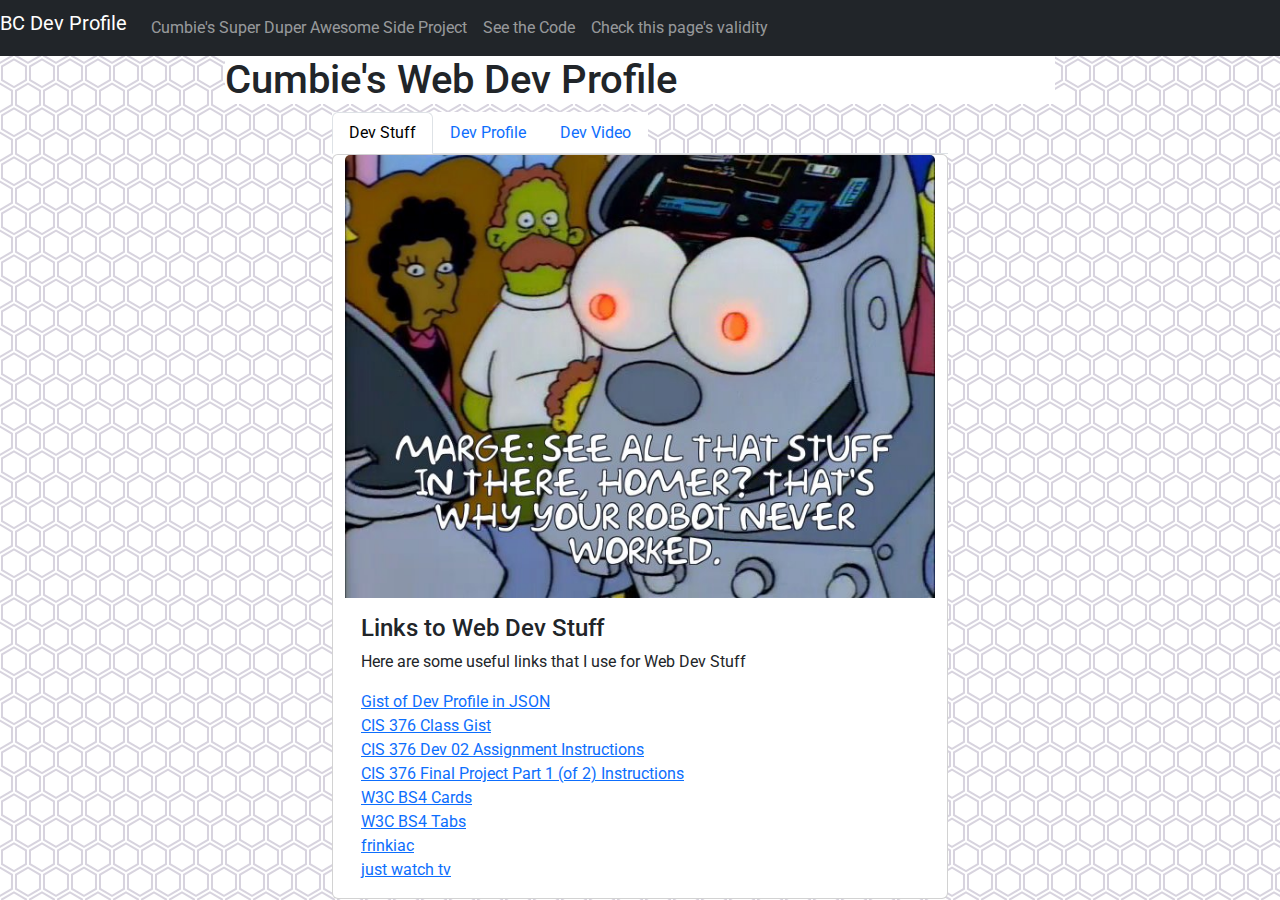
==== index.html @ f4b5c959 "Add files via upload" ====
<!DOCTYPE html>
<html lang="en">

<head>
    <meta charset="UTF-8">
    <title>Cumbie's Final Project</title>
    <meta name="viewport" content="width=device-width, initial-scale=1">
    <link rel="stylesheet" href="https://cdnjs.cloudflare.com/ajax/libs/normalize/5.0.0/normalize.min.css">
    <link rel='stylesheet' href='https://cdnjs.cloudflare.com/ajax/libs/twitter-bootstrap/5.0.2/css/bootstrap.min.css'>
    <link rel="stylesheet" href="./css/style.css">

</head>

<body>
    <nav class="navbar navbar-expand-sm bg-dark navbar-dark">
        <ul class="navbar-nav">
            <li>
                <a class="navbar-brand" href="#">BC Dev Profile</a>
            </li>
            <li class="nav-item">
                <a class="nav-link" href="pages/cumbie-super-duper-awesome-side-project.html">Cumbie's Super Duper Awesome Side Project</a>
            </li>
            <li class="nav-item">
                <a class="nav-link" target="_blank" href="https://github.com/barrycumbie/cumbie-summer-2021">See the Code</a>
            </li>
            <li class="nav-item">
                <a class="nav-link" target="_blank" href="https://validator.w3.org/nu/?showsource=yes&doc=https%3A%2F%2Fbarrycumbie.github.io%2Fcumbie-summer-2021%2Findex.html">Check this page's validity</a>
            </li>
        </ul>

    </nav>

    <div class="container-fluid">
        <div class="row">
            <div class="offset-md-2 col-md-8">
                <h1 class="solid-bg">Cumbie's Web Dev Profile </h1>
            </div>
        </div>

        <div class="row">
            <div class="col-md-6 mx-auto">

                <ul class="nav nav-tabs">
                    <li class="nav-item solid-bg">
                        <a class="nav-link active" data-toggle="tab" href="#dev-stuff">Dev Stuff</a>
                    </li>
                    <li class="nav-item solid-bg">
                        <a class="nav-link" data-toggle="tab" href="#dev-profile">Dev Profile</a>
                    </li>
                    <li class="nav-item solid-bg">
                        <a class="nav-link" data-toggle="tab" href="#dev-video">Dev Video</a>
                    </li>
                </ul>
            </div>
        </div>

        <div class="row">
            <div class="col-md-6 mx-auto tab-content">
                <div class="tab-pane active container-fluid card" id="dev-stuff">

                    <img class="card-img-top" src="img/itchy-robot.jpg" alt="Itchy Robot">
                    <div class="card-body">

                        <h4 class="card-title"> Links to Web Dev Stuff
                        </h4>
                        <p class="card-text">Here are some useful links that I use for Web Dev Stuff</p>

                        <ul>
                            <li> <a href="https://gist.github.com/barrycumbie/855332ee4a50ffd4cb48fd12aacdf7fa" target="_blank" class="card-link">Gist of Dev Profile in JSON </a></li>
                            <li> <a href="https://gist.github.com/barrycumbie/e50b5a9fe12e5d4203f2e006ec748ff6" target="_blank" class="card-link">CIS 376 Class Gist</a></li>



                            <li> <a href="https://gist.github.com/barrycumbie/e50b5a9fe12e5d4203f2e006ec748ff6#gistcomment-3772921" target="_blank" class="card-link">CIS 376 Dev 02 Assignment Instructions</a></li>

                            <li> <a href="https://gist.github.com/barrycumbie/e50b5a9fe12e5d4203f2e006ec748ff6#gistcomment-3798457" target="_blank" class="card-link">CIS 376 Final Project Part 1 (of 2) Instructions</a></li>

                            <li> <a href="https://www.w3schools.com/bootstrap4/bootstrap_cards.asp" target="_blank" class="card-link">W3C BS4 Cards</a></li>

                            <li> <a href="https://www.w3schools.com/bootstrap4/bootstrap_ref_js_tab.asp" target="_blank" class="card-link">W3C BS4 Tabs</a></li>




                            <li> <a href="https://frinkiac.com" target="_blank" class="card-link">frinkiac</a></li>

                            <li> <a href="https://www.justwatch.com" target="_blank" class="card-link">just watch tv</a></li>
                        </ul>

                    </div>

                </div>
                <div class="tab-pane container-fluid card" id="dev-profile">
                    <div class="card">
                        <div class="card-body">
                            <h4 class="card-title">Dev Profile
                            </h4>
                            <p id="dev-profile-data" class="card-text">

                            </p>

                        </div>
                    </div>
                </div>

                <div class="tab-pane container-fluid card" id="dev-video">
                    <div class="card">
                        <div class="card-body">
                            <h4 class="card-title">Web Development in 2020 - A complete roadmap
                            </h4>
                            <p class="card-text">Super Cool YouTube vid</p>
                            <iframe class="container-fluid" src="https://www.youtube.com/embed/SBB1YtwODT0" title="YouTube video player" allow="accelerometer; autoplay; clipboard-write; encrypted-media; gyroscope; picture-in-picture" allowfullscreen></iframe>
                        </div>
                    </div>
                </div>

            </div>






            <!-- <div class="row">
                <div class="col-md-6">
                    <h2>Info about me</h2>
                </div>
                <div class="col-md-6">
                    <img src="img/many-wow-so-much-wow.jpg" alt="many wow so much wow" class="mx-auto d-block img-fluid rounded" />
                </div>
            </div> -->




        </div>
    </div>
    <!-- footer goes here  -->


    <script src='https://cdnjs.cloudflare.com/ajax/libs/jquery/3.6.0/jquery.min.js'></script>
    <script src="https://maxcdn.bootstrapcdn.com/bootstrap/4.5.2/js/bootstrap.min.js"></script>
    <script src="./scripts/script.js"></script>

</body>

</html>
---- css/style.css ----
@import url('https://fonts.googleapis.com/css2?family=Roboto:wght@400&display=swap');
body {
    font-family: 'Roboto', sans-serif;
    background-image: url('data:image/svg+xml,%3Csvg xmlns="http://www.w3.org/2000/svg" width="28" height="49" viewBox="0 0 28 49"%3E%3Cg fill-rule="evenodd"%3E%3Cg id="hexagons" fill="%239C92AC" fill-opacity="0.4" fill-rule="nonzero"%3E%3Cpath d="M13.99 9.25l13 7.5v15l-13 7.5L1 31.75v-15l12.99-7.5zM3 17.9v12.7l10.99 6.34 11-6.35V17.9l-11-6.34L3 17.9zM0 15l12.98-7.5V0h-2v6.35L0 12.69v2.3zm0 18.5L12.98 41v8h-2v-6.85L0 35.81v-2.3zM15 0v7.5L27.99 15H28v-2.31h-.01L17 6.35V0h-2zm0 49v-8l12.99-7.5H28v2.31h-.01L17 42.15V49h-2z"/%3E%3C/g%3E%3C/g%3E%3C/svg%3E');
}

.solid-bg {
    background-color: #fff;
}


/* Improved Way */


/* #tumbly-box {
    position: absolute;
    top: 48px;
    left: 6%;
    width: 580px;
    height: 600px;
    background-color: #FF5733;
    padding: 12px;
    display: flex;
    flex-flow: column;
    align-content: center;
    align-items: center;
    justify-content: center;
} */

#month-box,
#day-box,
#year-box {
    margin: 2px;
}

ul {
    margin: 0px;
    list-style: none;
    padding: 0px;
}

.month-box {
    height: 26px;
    width: 50px;
    background: tomato;
    font-size: 16px;
    text-align: center;
    margin: 10px;
}

.tumbly-month {
    display: flex;
    width: 270px;
    flex-flow: row wrap;
    border: solid 1px;
    justify-content: center;
    align-items: center;
    align-content: center;
    margin: 0px;
}

.selected {
    background-color: blue;
    font-weight: bold;
}


/* Credit Card Old Way */

.credit-card {
    width: 360px;
    height: 55-0px;
    margin: 60px auto 0;
    border: 1px solid #ddd;
    border-radius: 6px;
    background-color: #fff;
    box-shadow: 1px 2px 3px 0 rgba(0, 0, 0, .10);
}

.form-header {
    height: 60px;
    padding: 20px 30px 0;
    border-bottom: 1px solid #e1e8ee;
}

.form-body {
    height: 340px;
    padding: 30px 30px 20px;
}


/* Title */

.title {
    font-size: 18px;
    margin: 0;
    color: #5e6977;
}


/* Common */

.card-number,
.cvv-input input,
.month select,
.year select {
    font-size: 14px;
    font-weight: 100;
    line-height: 14px;
}

.card-number,
.month select,
.year select {
    font-size: 14px;
    font-weight: 100;
    line-height: 14px;
}

.card-number,
.cvv-details,
.cvv-input input,
.month select,
.year select {
    opacity: .7;
    color: #86939e;
}


/* Card Number */

.card-number {
    width: 100%;
    margin-bottom: 20px;
    padding-left: 20px;
    border: 2px solid #e1e8ee;
    border-radius: 6px;
}


/* Date Field */

.month select,
.year select {
    width: 145px;
    margin-bottom: 20px;
    padding-left: 20px;
    border: 2px solid #e1e8ee;
    border-radius: 6px;
    background: url('caret.png') no-repeat;
    background-position: 85% 50%;
    -moz-appearance: none;
    -webkit-appearance: none;
}

.month select {
    float: left;
}

.year select {
    float: right;
}


/* Card Verification Field */

.cvv-input input {
    float: left;
    width: 145px;
    padding-left: 20px;
    border: 2px solid #e1e8ee;
    border-radius: 6px;
    background: #fff;
}

.cvv-details {
    font-size: 12px;
    font-weight: 300;
    line-height: 16px;
    float: right;
    margin-bottom: 20px;
}

.cvv-details p {
    margin-top: 6px;
}


/* Buttons Section */

.paypal-btn,
.proceed-btn {
    cursor: pointer;
    font-size: 16px;
    width: 100%;
    border-color: transparent;
    border-radius: 6px;
}

.proceed-btn {
    margin-bottom: 10px;
    background: #7dc855;
}

.paypal-btn a,
.proceed-btn a {
    text-decoration: none;
}

.proceed-btn a {
    color: #fff;
}

.paypal-btn a {
    color: rgba(242, 242, 242, .7);
}

.paypal-btn {
    padding-right: 95px;
    background: url('paypal-logo.svg') no-repeat 65% 56% #009cde;
}
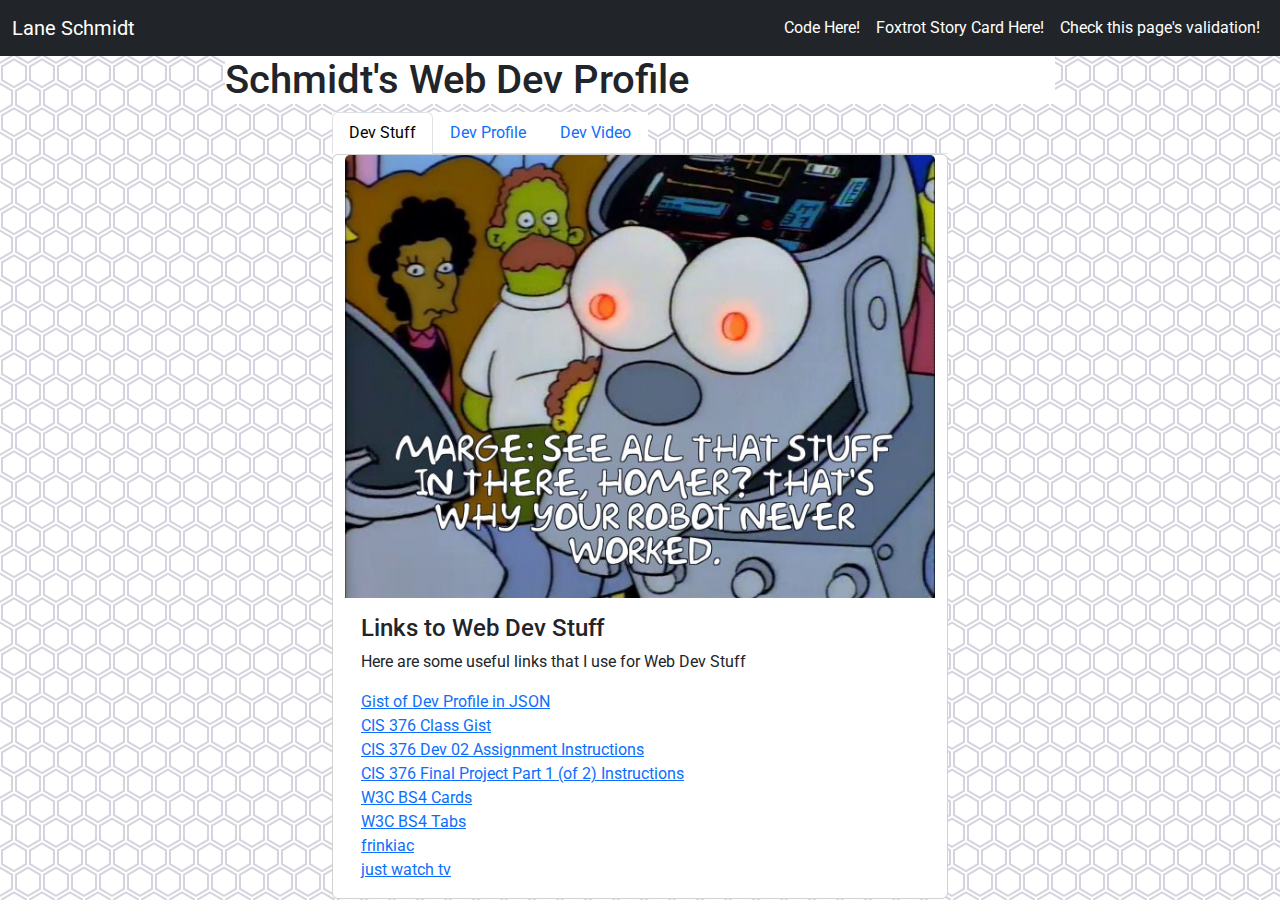
==== commit 1c37e9f5: "Add files via upload" ====
--- a/index.html
+++ b/index.html
@@ -3,7 +3,7 @@
 
 <head>
     <meta charset="UTF-8">
-    <title>Cumbie's Final Project</title>
+    <title>Schmidt's Foxtrot Midterm</title>
     <meta name="viewport" content="width=device-width, initial-scale=1">
     <link rel="stylesheet" href="https://cdnjs.cloudflare.com/ajax/libs/normalize/5.0.0/normalize.min.css">
     <link rel='stylesheet' href='https://cdnjs.cloudflare.com/ajax/libs/twitter-bootstrap/5.0.2/css/bootstrap.min.css'>
@@ -13,27 +13,43 @@
 
 <body>
     <nav class="navbar navbar-expand-sm bg-dark navbar-dark">
-        <ul class="navbar-nav">
-            <li>
-                <a class="navbar-brand" href="#">BC Dev Profile</a>
+        <div class="container-fluid">
+          <a class="navbar-brand" href="#">Lane Schmidt</a>
+  
+          <ul class="navbar-nav">
+            <li class="nav-item">
+              <a
+                target="_blank"
+                class="nav-link active"
+                href="https://github.com/lane30schmidt/foxtrot-376"
+                >Code Here!</a
+              >
             </li>
             <li class="nav-item">
-                <a class="nav-link" href="pages/cumbie-super-duper-awesome-side-project.html">Cumbie's Super Duper Awesome Side Project</a>
+              <a
+                target="_blank"
+                class="nav-link active"
+                href="https://gist.github.com/barrycumbie/b7ed5ce56858cf383ab22ddd73e26c78"
+                >Foxtrot Story Card Here!</a
+              >
             </li>
+  
             <li class="nav-item">
-                <a class="nav-link" target="_blank" href="https://github.com/barrycumbie/cumbie-summer-2021">See the Code</a>
+              <a
+                target="_blank"
+                class="nav-link active"
+                href="https://validator.nu/?doc=https%3A%2F%2Flane30schmidt.github.io%2Ffoxtrot-376%2F"
+                >Check this page's validation!</a
+              >
             </li>
-            <li class="nav-item">
-                <a class="nav-link" target="_blank" href="https://validator.w3.org/nu/?showsource=yes&doc=https%3A%2F%2Fbarrycumbie.github.io%2Fcumbie-summer-2021%2Findex.html">Check this page's validity</a>
-            </li>
-        </ul>
-
-    </nav>
+          </ul>
+        </div>
+      </nav>
 
     <div class="container-fluid">
         <div class="row">
             <div class="offset-md-2 col-md-8">
-                <h1 class="solid-bg">Cumbie's Web Dev Profile </h1>
+                <h1 class="solid-bg">Schmidt's Web Dev Profile </h1>
             </div>
         </div>
 
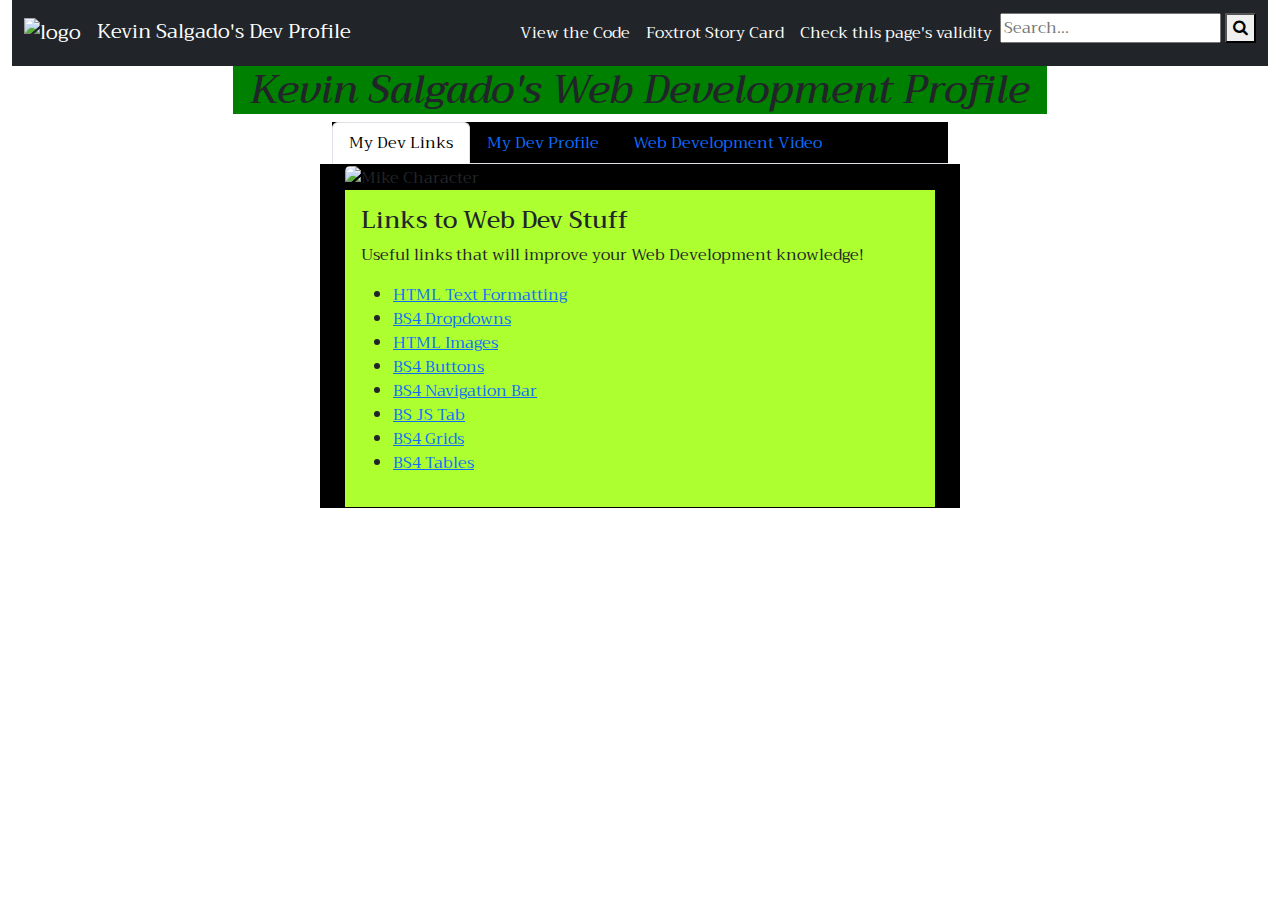
==== commit 09aa0084: "Add files via upload" ====
--- a/index.html
+++ b/index.html
@@ -3,151 +3,157 @@
 
 <head>
     <meta charset="UTF-8">
-    <title>Schmidt's Foxtrot Midterm</title>
+    <title>Kevin's FOXTROT Midterm Project</title>
     <meta name="viewport" content="width=device-width, initial-scale=1">
     <link rel="stylesheet" href="https://cdnjs.cloudflare.com/ajax/libs/normalize/5.0.0/normalize.min.css">
     <link rel='stylesheet' href='https://cdnjs.cloudflare.com/ajax/libs/twitter-bootstrap/5.0.2/css/bootstrap.min.css'>
     <link rel="stylesheet" href="./css/style.css">
+    <link rel="stylesheet" href="https://fonts.googleapis.com/css?family=Trirong">
+    <link rel="stylesheet" href="https://cdnjs.cloudflare.com/ajax/libs/font-awesome/4.7.0/css/font-awesome.min.css">
+
 
 </head>
 
-<body>
+
+<body class="container-fluid">
     <nav class="navbar navbar-expand-sm bg-dark navbar-dark">
         <div class="container-fluid">
-          <a class="navbar-brand" href="#">Lane Schmidt</a>
-  
-          <ul class="navbar-nav">
+        <a class="navbar-brand">
+            <img src="https://encrypted-tbn0.gstatic.com/images?q=tbn:ANd9GcS7AmWWTmY6ywFGkdzNRD5CXLcKNKQzjOiu0g&usqp=CAU" alt="logo" style="width:40px;" class="navbar-brand">Kevin Salgado's Dev Profile
+          </a>
+         
+          
+        
+          
+        <ul class="navbar-nav"> 
             <li class="nav-item">
-              <a
-                target="_blank"
-                class="nav-link active"
-                href="https://github.com/lane30schmidt/foxtrot-376"
-                >Code Here!</a
-              >
+                <a class="nav-link active" target="_blank" href="https://github.com/KBrian5/fluffy-guide">View the Code</a>
+            </li>
+            <li class="nav-item ">
+                <a class="nav-link active" target="_blank" href="https://gist.github.com/barrycumbie/b7ed5ce56858cf383ab22ddd73e26c78">Foxtrot Story Card</a>
             </li>
             <li class="nav-item">
-              <a
-                target="_blank"
-                class="nav-link active"
-                href="https://gist.github.com/barrycumbie/b7ed5ce56858cf383ab22ddd73e26c78"
-                >Foxtrot Story Card Here!</a
-              >
+                <a class="nav-link active" target="_blank" href="https://validator.w3.org/nu/?showsource=yes&doc=https%3A%2F%2Fbarrycumbie.github.io%2Fcumbie-summer-2021%2Findex.html">Check this page's validity</a>
             </li>
-  
-            <li class="nav-item">
-              <a
-                target="_blank"
-                class="nav-link active"
-                href="https://validator.nu/?doc=https%3A%2F%2Flane30schmidt.github.io%2Ffoxtrot-376%2F"
-                >Check this page's validation!</a
-              >
+            
+            <div>
+                <li class="nav-item">
+                    <form role="search" id="form" action="https://www.google.com/search"  target="_blank">
+                        <input type="search" id="query" name="q" placeholder="Search..." aria-label="Search through site content" name="search">
+                    <button type="submit"><i class="fa fa-search"></i></button>
+                  </form>
+                </li>
             </li>
-          </ul>
-        </div>
-      </nav>
+        </ul>
+    </div>
+</div>
+
+    </nav>
+
 
     <div class="container-fluid">
         <div class="row">
             <div class="offset-md-2 col-md-8">
-                <h1 class="solid-bg">Schmidt's Web Dev Profile </h1>
+                <h1  style="background-color: green;" class="solid-bg">Kevin Salgado's Web Development Profile </h1>
             </div>
         </div>
 
-        <div class="row">
-            <div class="col-md-6 mx-auto">
-
+        
+            <div class="col-md-6 mx-auto tab-content">
                 <ul class="nav nav-tabs">
                     <li class="nav-item solid-bg">
-                        <a class="nav-link active" data-toggle="tab" href="#dev-stuff">Dev Stuff</a>
+                        <a class="nav-link active" data-toggle="tab" href="#dev-links">My Dev Links</a>
                     </li>
                     <li class="nav-item solid-bg">
-                        <a class="nav-link" data-toggle="tab" href="#dev-profile">Dev Profile</a>
+                        <a class="nav-link" data-toggle="tab" href="#dev-profile">My Dev Profile</a>
                     </li>
                     <li class="nav-item solid-bg">
-                        <a class="nav-link" data-toggle="tab" href="#dev-video">Dev Video</a>
+                        <a class="nav-link" data-toggle="tab" href="#dev-video">Web Development Video</a>
                     </li>
                 </ul>
             </div>
         </div>
 
+       
         <div class="row">
             <div class="col-md-6 mx-auto tab-content">
-                <div class="tab-pane active container-fluid card" id="dev-stuff">
+                <div class="tab-pane active container-fluid card" id="dev-links">
+                   
 
-                    <img class="card-img-top" src="img/itchy-robot.jpg" alt="Itchy Robot">
+                    <img class="card-img-top" src="https://encrypted-tbn0.gstatic.com/images?q=tbn:ANd9GcRwHJf50PuGpUxTYFRpEXjSHrFAYqFln4LqRQ&usqp=CAU" alt="Mike Character">
+                    <div style="color: greenyellow" class="centered">Mike is an absolute legend!</div>
                     <div class="card-body">
+
+                        <span class="overlay-text"></span>
 
                         <h4 class="card-title"> Links to Web Dev Stuff
                         </h4>
-                        <p class="card-text">Here are some useful links that I use for Web Dev Stuff</p>
+                        <p class="card-text">Useful links that will improve your Web Development knowledge!</p>
 
                         <ul>
-                            <li> <a href="https://gist.github.com/barrycumbie/855332ee4a50ffd4cb48fd12aacdf7fa" target="_blank" class="card-link">Gist of Dev Profile in JSON </a></li>
-                            <li> <a href="https://gist.github.com/barrycumbie/e50b5a9fe12e5d4203f2e006ec748ff6" target="_blank" class="card-link">CIS 376 Class Gist</a></li>
+                            <li> <a href="https://www.w3schools.com/html/html_formatting.asp" target="_blank" class="card-link">HTML Text Formatting </a></li>
+                            <li> <a href="https://www.w3schools.com/bootstrap4/bootstrap_dropdowns.asp" target="_blank" class="card-link">BS4 Dropdowns</a></li>
 
 
 
-                            <li> <a href="https://gist.github.com/barrycumbie/e50b5a9fe12e5d4203f2e006ec748ff6#gistcomment-3772921" target="_blank" class="card-link">CIS 376 Dev 02 Assignment Instructions</a></li>
+                            <li> <a href="https://www.w3schools.com/html/html_images.asp" target="_blank" class="card-link">HTML Images</a></li>
 
-                            <li> <a href="https://gist.github.com/barrycumbie/e50b5a9fe12e5d4203f2e006ec748ff6#gistcomment-3798457" target="_blank" class="card-link">CIS 376 Final Project Part 1 (of 2) Instructions</a></li>
+                            <li> <a href="https://www.w3schools.com/bootstrap4/bootstrap_buttons.asp" target="_blank" class="card-link">BS4 Buttons</a></li>
 
-                            <li> <a href="https://www.w3schools.com/bootstrap4/bootstrap_cards.asp" target="_blank" class="card-link">W3C BS4 Cards</a></li>
+                            <li> <a href="https://www.w3schools.com/bootstrap4/bootstrap_navbar.asp" target="_blank" class="card-link">BS4 Navigation Bar </a></li>
 
-                            <li> <a href="https://www.w3schools.com/bootstrap4/bootstrap_ref_js_tab.asp" target="_blank" class="card-link">W3C BS4 Tabs</a></li>
+                            <li> <a href="https://www.w3schools.com/bootstrap4/bootstrap_ref_js_tab.asp" target="_blank" class="card-link">BS JS Tab</a></li>
 
 
 
 
-                            <li> <a href="https://frinkiac.com" target="_blank" class="card-link">frinkiac</a></li>
+                            <li> <a href="https://www.w3schools.com/bootstrap4/bootstrap_grid_basic.asp" target="_blank" class="card-link">BS4 Grids </a></li>
 
-                            <li> <a href="https://www.justwatch.com" target="_blank" class="card-link">just watch tv</a></li>
+                            <li> <a href="https://www.w3schools.com/bootstrap4/bootstrap_tables.asp" target="_blank" class="card-link">BS4 Tables </a></li>
                         </ul>
 
                     </div>
 
                 </div>
+                
+                
                 <div class="tab-pane container-fluid card" id="dev-profile">
                     <div class="card">
                         <div class="card-body">
-                            <h4 class="card-title">Dev Profile
-                            </h4>
+                            <h4 class="card-title">My Profile
+                              </h4>
+                               <a href="https://www.linkedin.com/in/kevin-salgado-836484232/" target="_blank" class="card-link">Link to my Linkedin! </a>
+                               
+                            <p class="card-text">Here are a few fun facts about me!</p>
                             <p id="dev-profile-data" class="card-text">
+                                
+
 
                             </p>
 
                         </div>
                     </div>
                 </div>
+            
+                
 
+          
                 <div class="tab-pane container-fluid card" id="dev-video">
                     <div class="card">
                         <div class="card-body">
-                            <h4 class="card-title">Web Development in 2020 - A complete roadmap
+                            <h4 class="card-title">Web Development in 2022
                             </h4>
-                            <p class="card-text">Super Cool YouTube vid</p>
-                            <iframe class="container-fluid" src="https://www.youtube.com/embed/SBB1YtwODT0" title="YouTube video player" allow="accelerometer; autoplay; clipboard-write; encrypted-media; gyroscope; picture-in-picture" allowfullscreen></iframe>
+                            <p class="card-text">This awesome video will improve your knowlegde!</p>
+                            <iframe width="560" height="315" src="https://www.youtube.com/embed/EqzUcMzfV1w" title="YouTube video player" allow="accelerometer; autoplay; clipboard-write; encrypted-media; gyroscope; picture-in-picture" allowfullscreen></iframe>
                         </div>
                     </div>
                 </div>
+            
+            
+                
 
             </div>
-
-
-
-
-
-
-            <!-- <div class="row">
-                <div class="col-md-6">
-                    <h2>Info about me</h2>
-                </div>
-                <div class="col-md-6">
-                    <img src="img/many-wow-so-much-wow.jpg" alt="many wow so much wow" class="mx-auto d-block img-fluid rounded" />
-                </div>
-            </div> -->
-
-
-
+            
 
         </div>
     </div>
--- a/css/style.css
+++ b/css/style.css
@@ -1,221 +1,85 @@
-@import url('https://fonts.googleapis.com/css2?family=Roboto:wght@400&display=swap');
+
+@import url(https://fonts.googleapis.com/css?family=Trirong);
+
 body {
-    font-family: 'Roboto', sans-serif;
-    background-image: url('data:image/svg+xml,%3Csvg xmlns="http://www.w3.org/2000/svg" width="28" height="49" viewBox="0 0 28 49"%3E%3Cg fill-rule="evenodd"%3E%3Cg id="hexagons" fill="%239C92AC" fill-opacity="0.4" fill-rule="nonzero"%3E%3Cpath d="M13.99 9.25l13 7.5v15l-13 7.5L1 31.75v-15l12.99-7.5zM3 17.9v12.7l10.99 6.34 11-6.35V17.9l-11-6.34L3 17.9zM0 15l12.98-7.5V0h-2v6.35L0 12.69v2.3zm0 18.5L12.98 41v8h-2v-6.85L0 35.81v-2.3zM15 0v7.5L27.99 15H28v-2.31h-.01L17 6.35V0h-2zm0 49v-8l12.99-7.5H28v2.31h-.01L17 42.15V49h-2z"/%3E%3C/g%3E%3C/g%3E%3C/svg%3E');
-}
-
-.solid-bg {
-    background-color: #fff;
+    font-family: "Trirong", serif;
+    background-image: url('https://wallpaper.dog/large/17278498.jpg');
 }
 
 
-/* Improved Way */
+h1 {
+    text-align: center;
+    font-style:italic;
+   
+}
+
+.container {
+    position: relative;
+    text-align: center;
+    color: black;
+  }
+  
+  .centered {
+    position: absolute;
+    top: 50%;
+    left: 50%;
+    transform: translate(-50%, -50%);
+  }
+
+  .card-body{
+    background-color: greenyellow;
+   
+  }
 
 
-/* #tumbly-box {
-    position: absolute;
-    top: 48px;
-    left: 6%;
-    width: 580px;
-    height: 600px;
-    background-color: #FF5733;
-    padding: 12px;
-    display: flex;
-    flex-flow: column;
-    align-content: center;
-    align-items: center;
-    justify-content: center;
-} */
+  .col-md-6{
+    background-color: black;
+  }
+  
+  .tab-pane{
+    background-color: black;
+  }
 
-#month-box,
-#day-box,
-#year-box {
-    margin: 2px;
-}
+  .nav{
+    background-color: black;
+  }
 
-ul {
-    margin: 0px;
-    list-style: none;
-    padding: 0px;
-}
+  * {
+    box-sizing: border-box;
+  }
+  
+  /* Style the search field */
+  form.example input[type=text] {
+    padding: 10px;
+    font-size: 17px;
+    border: 1px solid grey;
+    float: left;
+    width: 80%;
+    background: #f1f1f1;
+  }
+  
+  /* Style the submit button */
+  form.example button {
+    float: left;
+    width: 20%;
+    padding: 10px;
+    background: #2196F3;
+    color: white;
+    font-size: 17px;
+    border: 1px solid grey;
+    border-right: none; /* Prevent double borders */
+    cursor: pointer;
+  }
+  
+  form.example button:hover {
+    background: #0b7dda;
+  }
+  
+  /* Clear floats */
+  form.example::after {
+    content: "";
+    clear: both;
+    display: table;
+  }
 
-.month-box {
-    height: 26px;
-    width: 50px;
-    background: tomato;
-    font-size: 16px;
-    text-align: center;
-    margin: 10px;
-}
-
-.tumbly-month {
-    display: flex;
-    width: 270px;
-    flex-flow: row wrap;
-    border: solid 1px;
-    justify-content: center;
-    align-items: center;
-    align-content: center;
-    margin: 0px;
-}
-
-.selected {
-    background-color: blue;
-    font-weight: bold;
-}
-
-
-/* Credit Card Old Way */
-
-.credit-card {
-    width: 360px;
-    height: 55-0px;
-    margin: 60px auto 0;
-    border: 1px solid #ddd;
-    border-radius: 6px;
-    background-color: #fff;
-    box-shadow: 1px 2px 3px 0 rgba(0, 0, 0, .10);
-}
-
-.form-header {
-    height: 60px;
-    padding: 20px 30px 0;
-    border-bottom: 1px solid #e1e8ee;
-}
-
-.form-body {
-    height: 340px;
-    padding: 30px 30px 20px;
-}
-
-
-/* Title */
-
-.title {
-    font-size: 18px;
-    margin: 0;
-    color: #5e6977;
-}
-
-
-/* Common */
-
-.card-number,
-.cvv-input input,
-.month select,
-.year select {
-    font-size: 14px;
-    font-weight: 100;
-    line-height: 14px;
-}
-
-.card-number,
-.month select,
-.year select {
-    font-size: 14px;
-    font-weight: 100;
-    line-height: 14px;
-}
-
-.card-number,
-.cvv-details,
-.cvv-input input,
-.month select,
-.year select {
-    opacity: .7;
-    color: #86939e;
-}
-
-
-/* Card Number */
-
-.card-number {
-    width: 100%;
-    margin-bottom: 20px;
-    padding-left: 20px;
-    border: 2px solid #e1e8ee;
-    border-radius: 6px;
-}
-
-
-/* Date Field */
-
-.month select,
-.year select {
-    width: 145px;
-    margin-bottom: 20px;
-    padding-left: 20px;
-    border: 2px solid #e1e8ee;
-    border-radius: 6px;
-    background: url('caret.png') no-repeat;
-    background-position: 85% 50%;
-    -moz-appearance: none;
-    -webkit-appearance: none;
-}
-
-.month select {
-    float: left;
-}
-
-.year select {
-    float: right;
-}
-
-
-/* Card Verification Field */
-
-.cvv-input input {
-    float: left;
-    width: 145px;
-    padding-left: 20px;
-    border: 2px solid #e1e8ee;
-    border-radius: 6px;
-    background: #fff;
-}
-
-.cvv-details {
-    font-size: 12px;
-    font-weight: 300;
-    line-height: 16px;
-    float: right;
-    margin-bottom: 20px;
-}
-
-.cvv-details p {
-    margin-top: 6px;
-}
-
-
-/* Buttons Section */
-
-.paypal-btn,
-.proceed-btn {
-    cursor: pointer;
-    font-size: 16px;
-    width: 100%;
-    border-color: transparent;
-    border-radius: 6px;
-}
-
-.proceed-btn {
-    margin-bottom: 10px;
-    background: #7dc855;
-}
-
-.paypal-btn a,
-.proceed-btn a {
-    text-decoration: none;
-}
-
-.proceed-btn a {
-    color: #fff;
-}
-
-.paypal-btn a {
-    color: rgba(242, 242, 242, .7);
-}
-
-.paypal-btn {
-    padding-right: 95px;
-    background: url('paypal-logo.svg') no-repeat 65% 56% #009cde;
-}+  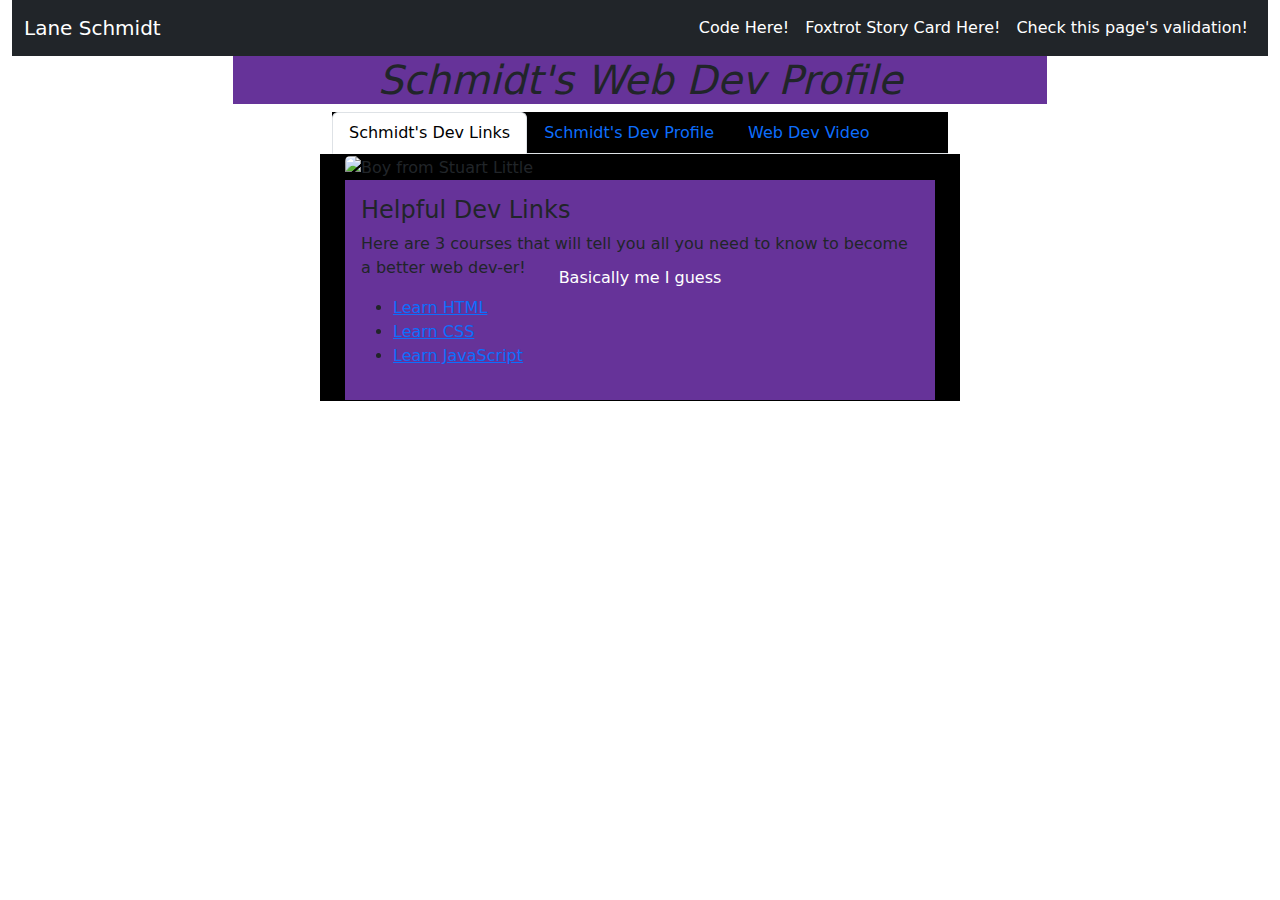
==== commit 5c0c423d: "Add files via upload" ====
--- a/index.html
+++ b/index.html
@@ -3,7 +3,7 @@
 
 <head>
     <meta charset="UTF-8">
-    <title>Kevin's FOXTROT Midterm Project</title>
+    <title>Schmidt-Foxtrot</title>
     <meta name="viewport" content="width=device-width, initial-scale=1">
     <link rel="stylesheet" href="https://cdnjs.cloudflare.com/ajax/libs/normalize/5.0.0/normalize.min.css">
     <link rel='stylesheet' href='https://cdnjs.cloudflare.com/ajax/libs/twitter-bootstrap/5.0.2/css/bootstrap.min.css'>
@@ -18,43 +18,43 @@
 <body class="container-fluid">
     <nav class="navbar navbar-expand-sm bg-dark navbar-dark">
         <div class="container-fluid">
-        <a class="navbar-brand">
-            <img src="https://encrypted-tbn0.gstatic.com/images?q=tbn:ANd9GcS7AmWWTmY6ywFGkdzNRD5CXLcKNKQzjOiu0g&usqp=CAU" alt="logo" style="width:40px;" class="navbar-brand">Kevin Salgado's Dev Profile
-          </a>
-         
-          
-        
-          
-        <ul class="navbar-nav"> 
+          <a class="navbar-brand" href="#">Lane Schmidt</a>
+  
+          <ul class="navbar-nav">
             <li class="nav-item">
-                <a class="nav-link active" target="_blank" href="https://github.com/KBrian5/fluffy-guide">View the Code</a>
-            </li>
-            <li class="nav-item ">
-                <a class="nav-link active" target="_blank" href="https://gist.github.com/barrycumbie/b7ed5ce56858cf383ab22ddd73e26c78">Foxtrot Story Card</a>
+              <a
+                target="_blank"
+                class="nav-link active"
+                href="https://github.com/lane30schmidt/foxtrot-376"
+                >Code Here!</a
+              >
             </li>
             <li class="nav-item">
-                <a class="nav-link active" target="_blank" href="https://validator.w3.org/nu/?showsource=yes&doc=https%3A%2F%2Fbarrycumbie.github.io%2Fcumbie-summer-2021%2Findex.html">Check this page's validity</a>
+              <a
+                target="_blank"
+                class="nav-link active"
+                href="https://gist.github.com/barrycumbie/b7ed5ce56858cf383ab22ddd73e26c78"
+                >Foxtrot Story Card Here!</a
+              >
             </li>
-            
-            <div>
-                <li class="nav-item">
-                    <form role="search" id="form" action="https://www.google.com/search"  target="_blank">
-                        <input type="search" id="query" name="q" placeholder="Search..." aria-label="Search through site content" name="search">
-                    <button type="submit"><i class="fa fa-search"></i></button>
-                  </form>
-                </li>
+  
+            <li class="nav-item">
+              <a
+                target="_blank"
+                class="nav-link active"
+                href="https://validator.nu/?doc=https%3A%2F%2Flane30schmidt.github.io%2Ffoxtrot-376%2F"
+                >Check this page's validation!</a
+              >
             </li>
-        </ul>
-    </div>
-</div>
-
-    </nav>
+          </ul>
+        </div>
+      </nav>
 
 
     <div class="container-fluid">
         <div class="row">
             <div class="offset-md-2 col-md-8">
-                <h1  style="background-color: green;" class="solid-bg">Kevin Salgado's Web Development Profile </h1>
+                <h1  style="background-color: rebeccapurple;" class="solid-bg">Schmidt's Web Dev Profile </h1>
             </div>
         </div>
 
@@ -62,13 +62,13 @@
             <div class="col-md-6 mx-auto tab-content">
                 <ul class="nav nav-tabs">
                     <li class="nav-item solid-bg">
-                        <a class="nav-link active" data-toggle="tab" href="#dev-links">My Dev Links</a>
+                        <a class="nav-link active" data-toggle="tab" href="#dev-links">Schmidt's Dev Links</a>
                     </li>
                     <li class="nav-item solid-bg">
-                        <a class="nav-link" data-toggle="tab" href="#dev-profile">My Dev Profile</a>
+                        <a class="nav-link" data-toggle="tab" href="#dev-profile">Schmidt's Dev Profile</a>
                     </li>
                     <li class="nav-item solid-bg">
-                        <a class="nav-link" data-toggle="tab" href="#dev-video">Web Development Video</a>
+                        <a class="nav-link" data-toggle="tab" href="#dev-video">Web Dev Video</a>
                     </li>
                 </ul>
             </div>
@@ -80,36 +80,20 @@
                 <div class="tab-pane active container-fluid card" id="dev-links">
                    
 
-                    <img class="card-img-top" src="https://encrypted-tbn0.gstatic.com/images?q=tbn:ANd9GcRwHJf50PuGpUxTYFRpEXjSHrFAYqFln4LqRQ&usqp=CAU" alt="Mike Character">
-                    <div style="color: greenyellow" class="centered">Mike is an absolute legend!</div>
+                    <img class="card-img-top" src="https://hellogiggles.com/wp-content/uploads/sites/7/2016/08/03/stuart-little-11.jpg" alt="Boy from Stuart Little">
+                    <div style="color: white" class="centered">Basically me I guess</div>
                     <div class="card-body">
 
                         <span class="overlay-text"></span>
 
-                        <h4 class="card-title"> Links to Web Dev Stuff
+                        <h4 class="card-title"> Helpful Dev Links
                         </h4>
-                        <p class="card-text">Useful links that will improve your Web Development knowledge!</p>
+                        <p class="card-text">Here are 3 courses that will tell you all you need to know to become a better web dev-er!</p>
 
                         <ul>
-                            <li> <a href="https://www.w3schools.com/html/html_formatting.asp" target="_blank" class="card-link">HTML Text Formatting </a></li>
-                            <li> <a href="https://www.w3schools.com/bootstrap4/bootstrap_dropdowns.asp" target="_blank" class="card-link">BS4 Dropdowns</a></li>
-
-
-
-                            <li> <a href="https://www.w3schools.com/html/html_images.asp" target="_blank" class="card-link">HTML Images</a></li>
-
-                            <li> <a href="https://www.w3schools.com/bootstrap4/bootstrap_buttons.asp" target="_blank" class="card-link">BS4 Buttons</a></li>
-
-                            <li> <a href="https://www.w3schools.com/bootstrap4/bootstrap_navbar.asp" target="_blank" class="card-link">BS4 Navigation Bar </a></li>
-
-                            <li> <a href="https://www.w3schools.com/bootstrap4/bootstrap_ref_js_tab.asp" target="_blank" class="card-link">BS JS Tab</a></li>
-
-
-
-
-                            <li> <a href="https://www.w3schools.com/bootstrap4/bootstrap_grid_basic.asp" target="_blank" class="card-link">BS4 Grids </a></li>
-
-                            <li> <a href="https://www.w3schools.com/bootstrap4/bootstrap_tables.asp" target="_blank" class="card-link">BS4 Tables </a></li>
+                            <li> <a href="https://www.codecademy.com/learn/learn-html" target="_blank" class="card-link">Learn HTML</a></li>
+                            <li> <a href="https://www.codecademy.com/learn/learn-css" target="_blank" class="card-link">Learn CSS</a></li>
+                            <li> <a href="https://www.codecademy.com/learn/introduction-to-javascript" target="_blank" class="card-link">Learn JavaScript</a></li>
                         </ul>
 
                     </div>
@@ -122,9 +106,9 @@
                         <div class="card-body">
                             <h4 class="card-title">My Profile
                               </h4>
-                               <a href="https://www.linkedin.com/in/kevin-salgado-836484232/" target="_blank" class="card-link">Link to my Linkedin! </a>
+                               <a href="https://www.linkedin.com/in/lane-schmidt-b3442a1b9/" target="_blank" class="card-link">Here is my LinkedIn!</a>
                                
-                            <p class="card-text">Here are a few fun facts about me!</p>
+                            <p class="card-text">Here are some moderately interesting facts about me.</p>
                             <p id="dev-profile-data" class="card-text">
                                 
 
@@ -157,7 +141,6 @@
 
         </div>
     </div>
-    <!-- footer goes here  -->
 
 
     <script src='https://cdnjs.cloudflare.com/ajax/libs/jquery/3.6.0/jquery.min.js'></script>
--- a/css/style.css
+++ b/css/style.css
@@ -2,84 +2,46 @@
 @import url(https://fonts.googleapis.com/css?family=Trirong);
 
 body {
-    font-family: "Trirong", serif;
-    background-image: url('https://wallpaper.dog/large/17278498.jpg');
+  background-image: url('https://img.freepik.com/premium-vector/realistic-style-colorful-clouds-background_23-2148964527.jpg?w=2000');
 }
 
 
 h1 {
-    text-align: center;
-    font-style:italic;
+  text-align: center;
+  font-style:italic;
    
 }
 
 .container {
-    position: relative;
-    text-align: center;
-    color: black;
-  }
+  position: relative;
+  text-align: center;
+  color: black;
+}
   
-  .centered {
-    position: absolute;
-    top: 50%;
-    left: 50%;
-    transform: translate(-50%, -50%);
-  }
+.centered {
+  position: absolute;
+  top: 50%;
+  left: 50%;
+  transform: translate(-50%, -50%);
+}
 
-  .card-body{
-    background-color: greenyellow;
-   
-  }
+.card-body{
+  background-color: rebeccapurple;
+}
 
 
-  .col-md-6{
-    background-color: black;
-  }
+.col-md-6{
+  background-color: black;
+}
   
-  .tab-pane{
-    background-color: black;
-  }
+.tab-pane{
+  background-color: black;
+}
 
-  .nav{
-    background-color: black;
-  }
+.nav{
+  background-color: black;
+}
 
-  * {
-    box-sizing: border-box;
-  }
-  
-  /* Style the search field */
-  form.example input[type=text] {
-    padding: 10px;
-    font-size: 17px;
-    border: 1px solid grey;
-    float: left;
-    width: 80%;
-    background: #f1f1f1;
-  }
-  
-  /* Style the submit button */
-  form.example button {
-    float: left;
-    width: 20%;
-    padding: 10px;
-    background: #2196F3;
-    color: white;
-    font-size: 17px;
-    border: 1px solid grey;
-    border-right: none; /* Prevent double borders */
-    cursor: pointer;
-  }
-  
-  form.example button:hover {
-    background: #0b7dda;
-  }
-  
-  /* Clear floats */
-  form.example::after {
-    content: "";
-    clear: both;
-    display: table;
-  }
-
-  +* {
+  box-sizing: border-box;
+}
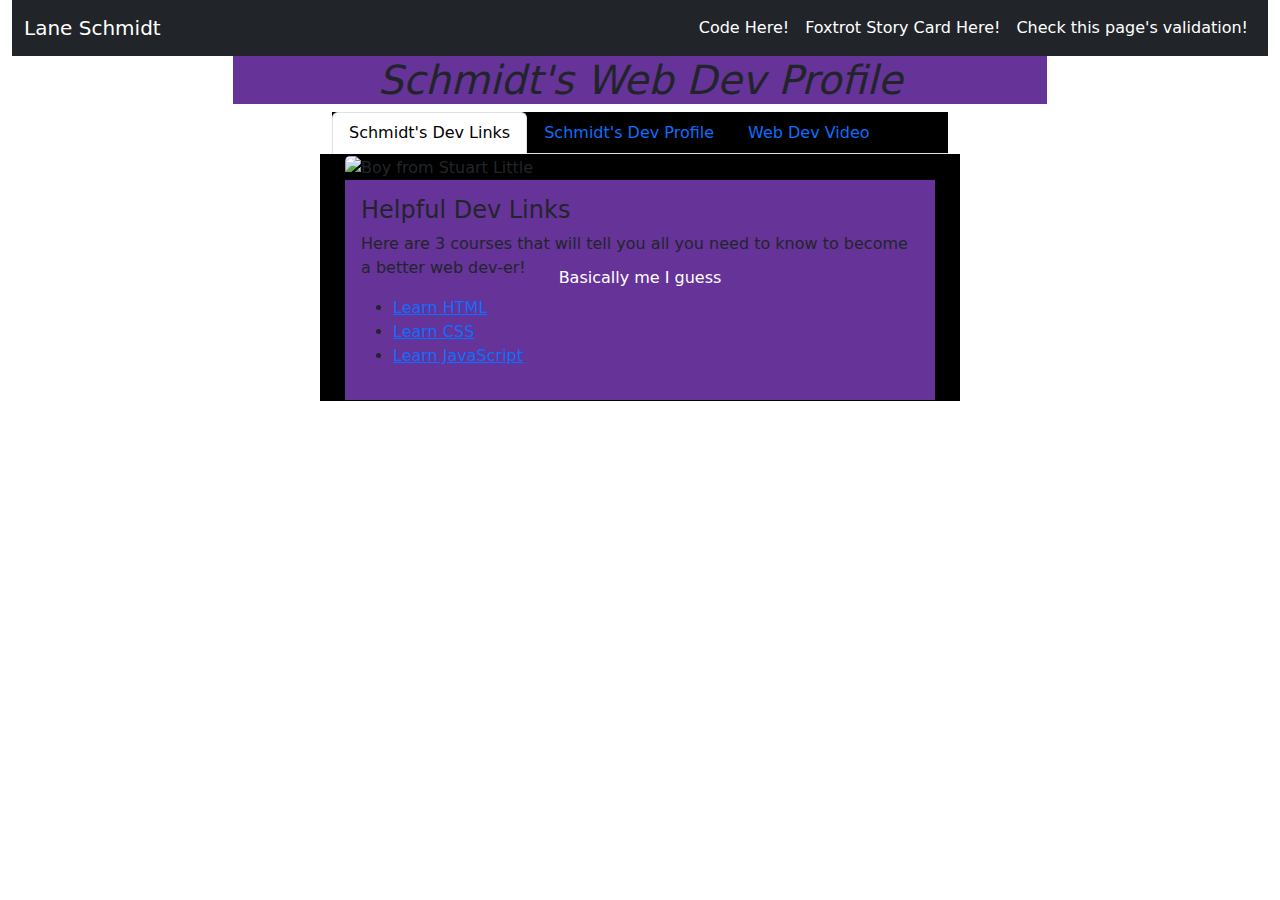
==== commit 174693b6: "Add files via upload" ====
--- a/index.html
+++ b/index.html
@@ -125,10 +125,11 @@
                 <div class="tab-pane container-fluid card" id="dev-video">
                     <div class="card">
                         <div class="card-body">
-                            <h4 class="card-title">Web Development in 2022
+                            <h4 class="card-title">Become a Dev-er!
                             </h4>
-                            <p class="card-text">This awesome video will improve your knowlegde!</p>
-                            <iframe width="560" height="315" src="https://www.youtube.com/embed/EqzUcMzfV1w" title="YouTube video player" allow="accelerometer; autoplay; clipboard-write; encrypted-media; gyroscope; picture-in-picture" allowfullscreen></iframe>
+                            <p class="card-text">Here's a step-by-step learning tutorial for becoming a web dev-er yourself!</p>
+                            <iframe width="560" height="315" src="https://www.youtube.com/embed/LIcc1lKRGUU" title="YouTube video player" frameborder="0" allow="accelerometer; autoplay; clipboard-write; encrypted-media; gyroscope; picture-in-picture" allowfullscreen></iframe>
+
                         </div>
                     </div>
                 </div>
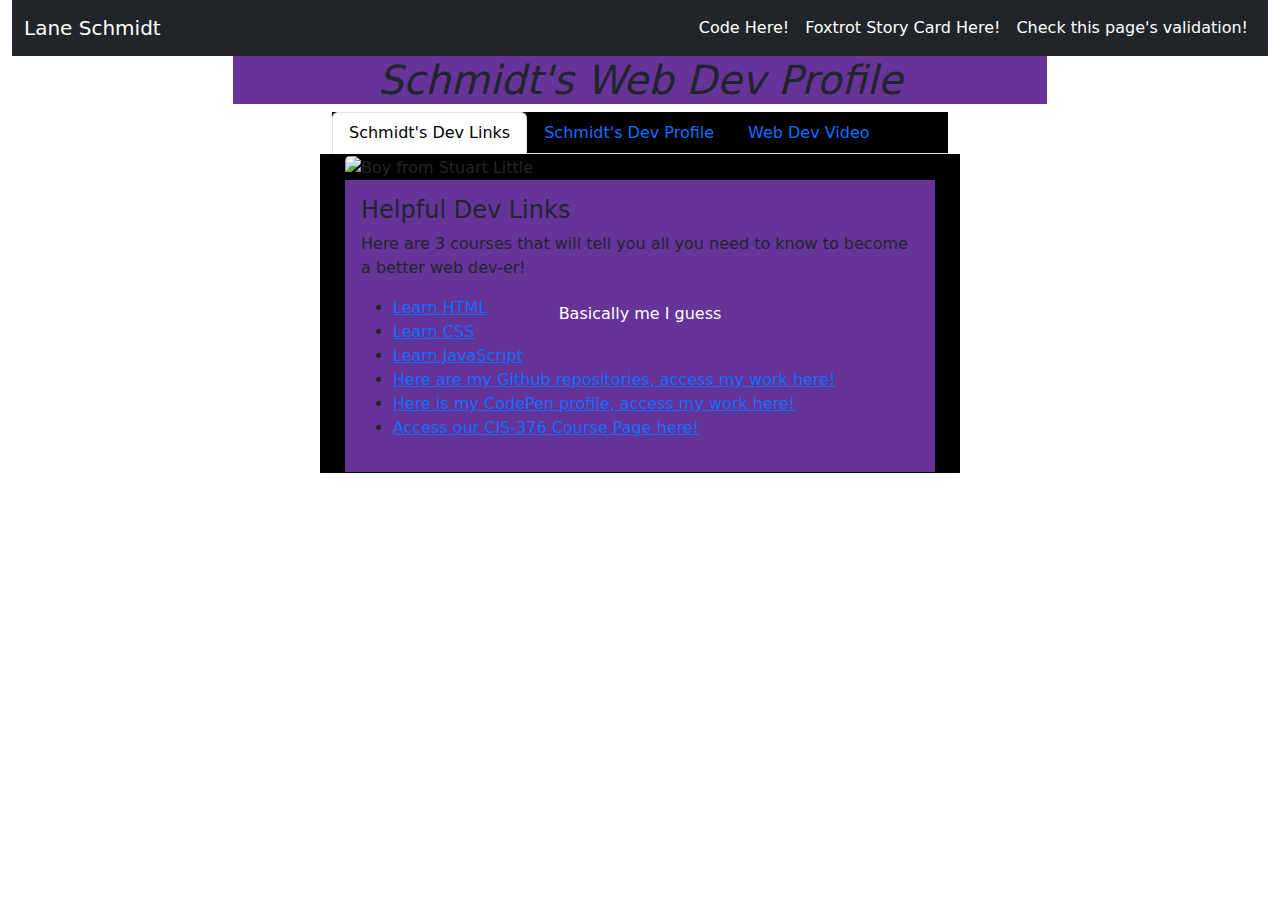
==== commit 98ddadf0: "Add files via upload" ====
--- a/index.html
+++ b/index.html
@@ -94,6 +94,11 @@
                             <li> <a href="https://www.codecademy.com/learn/learn-html" target="_blank" class="card-link">Learn HTML</a></li>
                             <li> <a href="https://www.codecademy.com/learn/learn-css" target="_blank" class="card-link">Learn CSS</a></li>
                             <li> <a href="https://www.codecademy.com/learn/introduction-to-javascript" target="_blank" class="card-link">Learn JavaScript</a></li>
+                            <li> <a href="https://github.com/lane30schmidt?tab=repositories" target="_blank" class="card-link">Here are my Github repositories, access my work here!</a></li>
+                            <li> <a href="https://codepen.io/lane30schmidt" target="_blank" class="card-link">Here is my CodePen profile, access my work here!</a></li>
+                            <li> <a href="https://gist.github.com/barrycumbie/de4aa0fcb0cad79a870305240d726cd0" target="_blank" class="card-link">Access our CIS-376 Course Page here!</a></li>
+
+
                         </ul>
 
                     </div>
@@ -137,7 +142,7 @@
             
                 
 
-            </div>
+        
             
 
         </div>
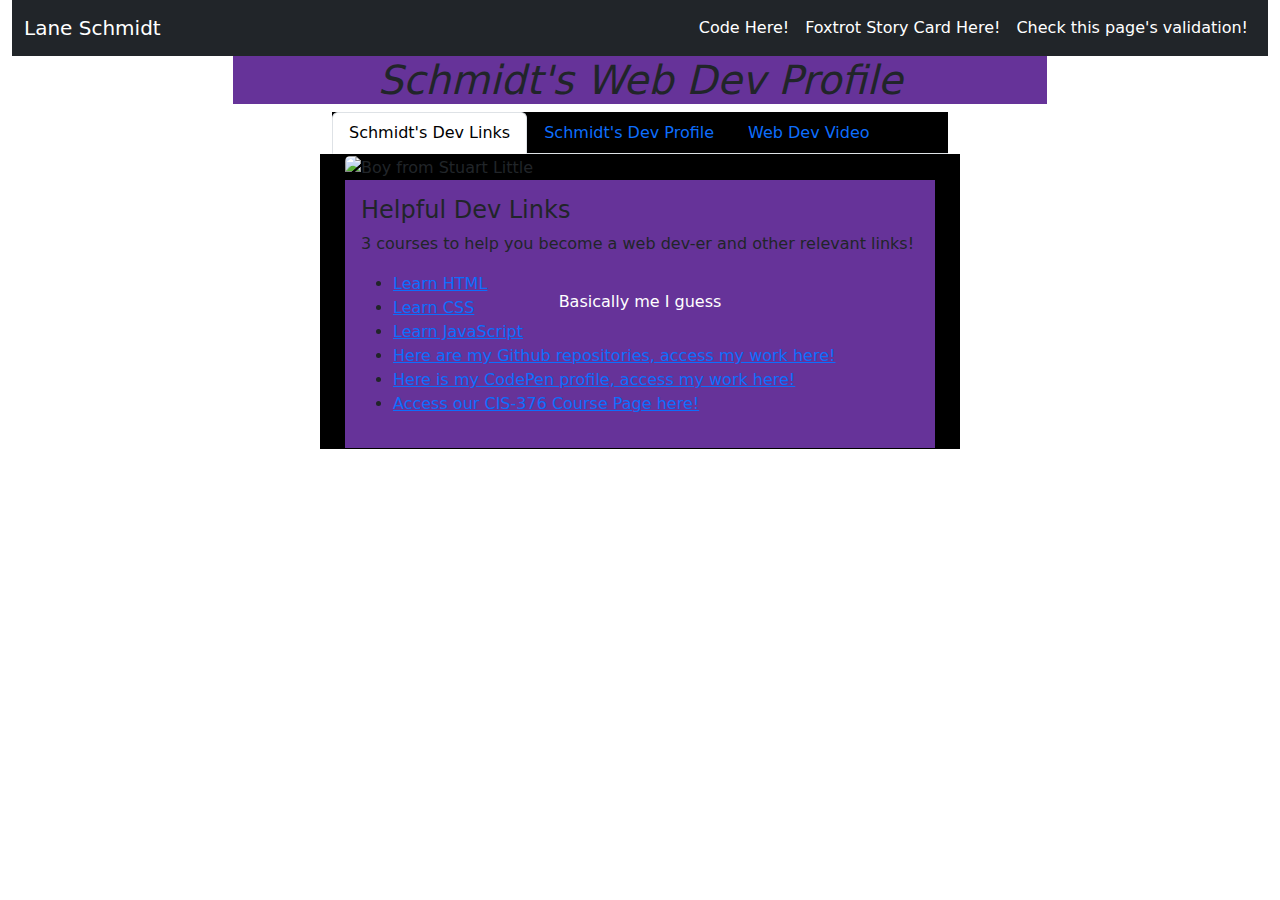
==== commit 96cc7df1: "Add files via upload" ====
--- a/index.html
+++ b/index.html
@@ -88,7 +88,7 @@
 
                         <h4 class="card-title"> Helpful Dev Links
                         </h4>
-                        <p class="card-text">Here are 3 courses that will tell you all you need to know to become a better web dev-er!</p>
+                        <p class="card-text">3 courses to help you become a web dev-er and other relevant links!</p>
 
                         <ul>
                             <li> <a href="https://www.codecademy.com/learn/learn-html" target="_blank" class="card-link">Learn HTML</a></li>
